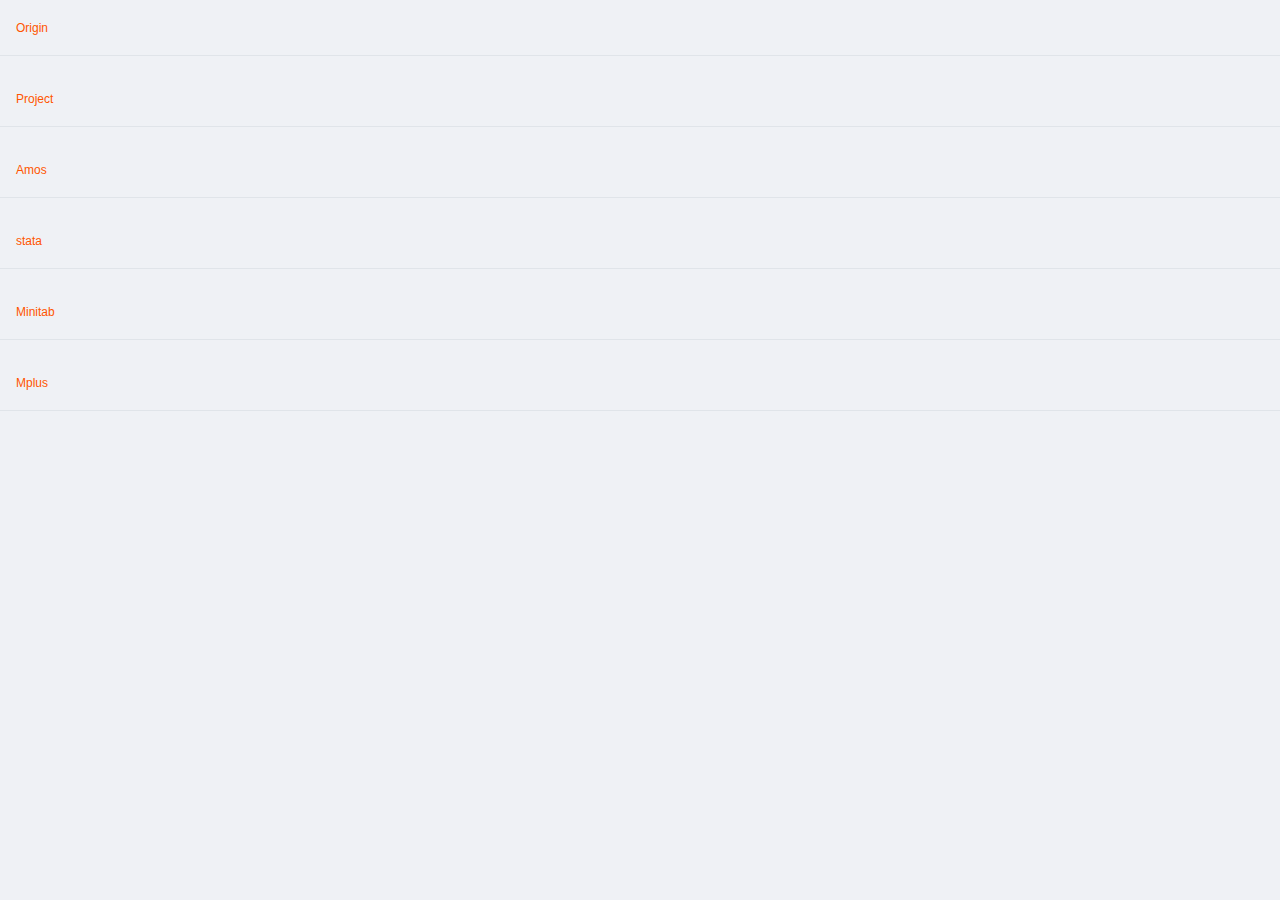
==== ruanjian/bgrj.html @ f27a9ad5 "1111" ====
<!DOCTYPE html>
<html lang="zh-Hans">
<head>
    <meta http-equiv="Content-Type" content="text/html; charset=UTF-8">

    <meta name="viewport" content="width=device-width, initial-scale=1.0">
    <title>光速软件</title>
    <link rel="icon" href="../image/logo.png" type="image/x-icon">
    <link rel="stylesheet" href="../css/index.css">
    <link rel="stylesheet" href="../css/font_4030460_xd1n66hk97.css">
    <!-- Google tag (gtag.js) -->
    <script async src="https://www.googletagmanager.com/gtag/js?id=G-ZRT42NRY3V"></script>
    <script>
        window.dataLayer = window.dataLayer || [];
        function gtag(){dataLayer.push(arguments);}
        gtag('js', new Date());

        gtag('config', 'G-ZRT42NRY3V');
    </script>
</head>
<body mpa-version="9.1.1" mpa-extension-id="ibefaeehajgcpooopoegkifhgecigeeg">
<div>
    <div class="sw-title" onclick="toggleMenu(&#39;menu1&#39;, &#39;.sw-title1 .icon-icon_zuo&#39;)">
                    <span class="cursor sw-title1">
                        <i class="iconfont icon-icon_zuo down-arrow"></i>
                        <span style="margin-left: 10px;">Origin</span>
                    </span>
    </div>
    <div class="sw-item" id="menu1" style="display: none;">
        <div class="dlink">
            <div class="link">
                <img src="../image/lan.gif" data-src="image/Origin.png" alt="Icon"
                     style="width: 25px; height: 25px; margin-left: 15px; border-radius: 10px;">
                <a href="https://pan.xunlei.com/s/VO9dpBHKhQfr33IyBTu1FNRIA1?pwd=3z6d#" target="_blank">origin 2024</a>
            </div>
        </div>
    </div>

    <div class="sw-title" onclick="toggleMenu(&#39;menu2&#39;, &#39;.sw-title2 .icon-icon_zuo&#39;)">
                    <span class="cursor sw-title2">
                        <i class="iconfont icon-icon_zuo down-arrow"></i>
                        <span style="margin-left: 10px;">Project</span>
                    </span>
    </div>
    <div class="sw-item" id="menu2" style="display: none;">
        <div class="dlink">
            <div class="link">
                <img src="../image/lan.gif" data-src="image/Project.png" alt="Icon"
                     style="width: 25px; height: 25px; margin-left: 15px; border-radius: 10px;">
                <a href="https://pan.xunlei.com/s/VO9dm38KK2sDzUrscRFmTWi3A1?pwd=xa2d#" target="_blank">Project 2024</a>
            </div>
        </div>
    </div>

    <div class="sw-title" onclick="toggleMenu(&#39;menu3&#39;, &#39;.sw-title3 .icon-icon_zuo&#39;)">
                    <span class="cursor sw-title3">
                        <i class="iconfont icon-icon_zuo down-arrow"></i>
                        <span style="margin-left: 10px;">Amos</span>
                    </span>
    </div>
    <div class="sw-item" id="menu3" style="display: none;">
        <div class="dlink">
            <div class="link">
                <img src="../image/lan.gif" data-src="image/Amos.png" alt="Icon"
                     style="width: 25px; height: 25px; margin-left: 15px; border-radius: 10px;">
                <a href="https://pan.xunlei.com/s/VO9dmmlsKhGzVEfrDVAC3gNXA1?pwd=hwep#" target="_blank">Amos 28</a>
            </div>
        </div>
    </div>

    <div class="sw-title" onclick="toggleMenu(&#39;menu4&#39;, &#39;.sw-title4 .icon-icon_zuo&#39;)">
                    <span class="cursor sw-title4">
                        <i class="iconfont icon-icon_zuo down-arrow"></i>
                        <span style="margin-left: 10px;">stata</span>
                    </span>
    </div>
    <div class="sw-item" id="menu4" style="display: none;">
        <div class="dlink">
            <div class="link">
                <img src="../image/lan.gif" data-src="image/Stata.png" alt="Icon"
                     style="width: 25px; height: 25px; margin-left: 15px; border-radius: 10px;">
                <a href="https://pan.xunlei.com/s/VO9dnG56xq0e6k0b6yrWF7rfA1?pwd=cskp#" target="_blank">stata 18</a>
            </div>
        </div>
    </div>

    <div class="sw-title" onclick="toggleMenu(&#39;menu5&#39;, &#39;.sw-title5 .icon-icon_zuo&#39;)">
                    <span class="cursor sw-title5">
                        <i class="iconfont icon-icon_zuo down-arrow"></i>
                        <span style="margin-left: 10px;">Minitab</span>
                    </span>
    </div>
    <div class="sw-item" id="menu5" style="display: none;">
        <div class="dlink">
            <div class="link">
                <img src="../image/lan.gif" data-src="image/Minitab.png" alt="Icon"
                     style="width: 25px; height: 25px; margin-left: 15px; border-radius: 10px;">
                <a href="https://pan.xunlei.com/s/VO9dnkIEgJLExogrdhgW0g7nA1?pwd=g5xg#" target="_blank">Minitab 21</a>
            </div>
        </div>
    </div>

    <div class="sw-title" onclick="toggleMenu(&#39;menu6&#39;, &#39;.sw-title6 .icon-icon_zuo&#39;)">
                    <span class="cursor sw-title6">
                        <i class="iconfont icon-icon_zuo down-arrow"></i>
                        <span style="margin-left: 10px;">Mplus</span>
                    </span>
    </div>
    <div class="sw-item" id="menu6" style="display: none;">
        <div class="dlink">
            <div class="link">
                <img src="../image/lan.gif" data-src="image/Mplus.png" alt="Icon"
                     style="width: 25px; height: 25px; margin-left: 15px; border-radius: 10px;">
                <a href="https://pan.xunlei.com/s/VO9doGrL2HybElvIDsX5bzBcA1?pwd=z8dc#" target="_blank">Mplus 8.7</a>
            </div>
        </div>
    </div>
</div>
</body>
</html>
---- css/index.css ----
* {
    padding: 0;
    margin: 0;
    text-decoration: none;
    list-style: none;
    font-family: -apple-system, HarmonyOS_Regular, HarmonyOS_Medium, BlinkMacSystemFont, Segoe UI, Roboto, Helvetica Neue, Arial, Noto Sans, sans-serif, Apple Color Emoji, Segoe UI Emoji, Segoe UI Symbol, Noto Color Emoji !important;
}

a, a:link, a:visited, a:hover, a:active {
    text-decoration: none;
    color: inherit;
}

body {
    background-color: rgb(239, 241, 245);

}

.header {
    display: flex;
    background-color: rgb(252, 187, 123);
    height: 0;
    justify-content: center;
    align-items: center;
}

.navbar {
    width: 100%;
    height: 100px;
    display: flex;
    background-color: #f2f2f2;
    justify-content: center; /* 居中显示 */
    overflow: hidden;
}



/* 导航链接样式 */
.navbar div {
    float: left;
    display: block;
    color: rgb(148, 127, 32);
    text-align: center;
    padding: 14px 16px;
    text-decoration: none;
    justify-content: center;
    font-size: 30px;
}

/* 鼠标悬停效果 */
.navbar div:hover {
    background-color: rgb(214, 218, 224);
    color: black;
}

.lanmu {
    display: flex;
    height: 35px;
    margin: 25px;
    justify-content: center;
    align-items: center;
    background-color: rgb(239, 241, 245);
    border-radius: 5px;
}

.logo {
    display: flex;
    flex-direction: column;
    align-items: center;
}

.logo img {
    height: 0;
    width: 0;
}

.jieshao {
    display: flex;
    height: 100px;
    justify-content: center;
    align-items: center;
    color: rgb(148, 127, 32);
    font-size: 18px;
}

.jieshao a {
    height: 40px;
    display: flex;
    width: 700px;
    justify-content: center;
    align-items: center;
    border-bottom: 1px solid rgb(214, 218, 224);
    padding-bottom: 15px;
}

.neirong {
    display: flex;
    justify-content: center;
    align-items: center;
    padding-bottom: 50px;
    margin-left: 21%;
    width: 60%;
}

.ruanjian {
    display: flex;
    width: 100%;
    justify-content: center;
    height: auto;
}

.sidebar {
    display: flex;
    flex-direction: column;
    width: 15%;
}

.mulu {
    display: flex;
    height: 43px;
    margin: 2px;
    padding: 5px;
    justify-content: center;
    align-items: center;
    background-color: rgb(239, 241, 245);
    border-radius: 5px;
    font-size: 20px;
    font-weight: 500;
}

/* 鼠标悬停效果 */
.mulu:hover {
    background-color: rgb(214, 218, 224);
    color: black;
}

.xiazai {
    display: block;
    width: 85%;
    flex-wrap: wrap;
    margin-left: 10px;
    margin-top: 10px;
    background-color: white;
    padding: 15px;
}

.shiping div{
    float: left;
    padding: 14px 16px;
}

.video-image-container{
    position: relative;
    width: 150px;
    height: 150px;
    margin: 0 auto;
}

.video-image-container a img{
    position: relative;
    width: 150px;
    height: 120px;
    margin: 0 auto;
}

/* 鼠标悬停效果 */
.video-image-container:hover {
    background-color: rgb(214, 218, 224);
    color: black;
}

.sw-title {
    cursor: pointer;
    display: flex;
    height: 55px;
    align-items: center;
    color: #ff5500;
    font-size: 22px;
    font-weight: 500;
    margin-bottom: 15px;
    border-bottom: 1px solid rgb(224, 228, 233);
}

.sw-item img {
    width: 800px;
}

.sw-title span {
    display: flex;
    align-items: center;
}

.down-arrow {
    align-self: center;
    color: #ff5d5d;
    cursor: pointer;
    display: inline-block;
    margin: 0 -8px 0 0;
    vertical-align: middle;
    transition: .1s linear;
}

.cursor {
    cursor: pointer;
}

i.iconfont {
    font-size: 18px;
    font-weight: bold;
}

.sw-item {
    display: flex;
    flex-wrap: wrap;
}

.dlink {
    display: flex;
    width: 50%;
}

.link {
    display: flex;
    margin: 10px;
    width: 300px;
    height: 50px;
    align-items: center;
    background-color: rgba(247, 247, 247, 0.822);
    border-radius: 8px;
    transition: background-color 1s;
    cursor: pointer;

}

.link:hover {
    background-color: #ffe59d; /* 设置鼠标悬停时的背景颜色 */
}

.link a {
    width: 500px;
    font-size: 18px;
    margin: 5px;
    font-weight: 500;
    color: rgba(0, 0, 0, 0.9);
}

.ad {
    position: absolute;
    top: 190px;
    margin-left: 10px;
    /*margin-left: 82%;*/
    display: none;
    width: 19%;
}

.ad img {
    position: relative;
    width: 100%;
    align-items: center;
}

.ad-text {
    display: block;
    font-size: 13px;
}



#xunlei{
    animation: blinker 1s linear infinite;
}

#kuake{
    animation: blinker 1s linear infinite;
}

.lad1 {
    position: absolute;
    top: 50px;
    margin-left: 10px;
    display: none;
    width: 19%;
}

.lad1 .dlink .link a{
    color: #ff5d5d;
    font-size: 22px;
}

.lad2 {
    position: absolute;
    top: 110px;
    margin-left: 10px;
    display: none;
    width: 19%;
}

.lad2 .dlink .link a{
    color: #ff5d5d;
    font-size: 22px;
}

@keyframes blinker {
    0% {
        opacity: 1;
    }
    50% {
        opacity: 0;
    }
    100% {
        opacity: 1;
    }
}

.lad {
    position: absolute;
    top: 400px;
    margin-left: 10px;
    display: none;
    width: 19%;
}

.lad img {
    position: relative;
    width: 100%;
    align-items: center;
}

.lad-text {
    display: block;
    font-size: 13px;
}

.bottom-right {
    display: block;
    width: 60px;
    position: fixed;
    right: 5px;
    bottom: 80px;
    right: 20px;
}

.tooltip {
    height: 65px;
}

.icon-wechat {
    border-bottom: 1px solid #cecece; /* 在.icon-wechat下方添加一条线 */
}

.bottom-icon {
    display: flex;
    justify-content: center;
    align-items: center;
    position: relative; /* 设置为relative以便内部的absolute元素可以相对于这个元素定位 */
}

.tooltip {
    cursor: pointer; /* 当鼠标悬停在图标上时，光标变为手掌形状 */
}

.icon-link .icon img {
    position: absolute;
    top: 50%;
    left: 50%;
    transform: translate(-50%, -50%); /* 使用transform来确保元素完全居中 */
}

.tooltip {
    background-color: #fff;
}

.icon img {
    width: 40px; /* 设置图标的宽度 */
}

/* 默认情况下，隐藏二维码 */
.parent-element {
    position: relative; /* 设置为relative以便内部的absolute元素可以相对于这个元素定位 */
}

.parent-element:hover .qrcode {
    visibility: visible; /* 当鼠标悬停在父元素上时，二维码变为可见 */
    opacity: 1; /* 当鼠标悬停在父元素上时，二维码变为不透明 */
}

.qrcode {
    display: flex;
    justify-content: center;
    align-items: center;
    background-color: #b8b8b8;
    margin-right: 10px; /* 设置离右边图标的距离 */
    position: absolute;
    right: 100%; /* 这会将二维码图片放在元素的左边 */
    visibility: hidden; /* 默认情况下，二维码是隐藏的 */
    opacity: 0; /* 默认情况下，二维码是透明的 */
    transition: visibility 0.5s, opacity 0.5s linear; /* 这会在0.5秒内改变二维码的可见性和透明度 */
}

.qrcode img {
    width: 180px;
}

.icon-wechat:hover .qrcode,
.icon-appreciation:hover .qrcode {
    visibility: visible; /* 当鼠标悬停在图标上时，二维码变为可见 */
    opacity: 1; /* 当鼠标悬停在图标上时，二维码变为不透明 */
}

.qrcode img {
    margin: 10px;
}

/* 当鼠标悬停在图标上时，显示二维码 */
.icon-wechat:hover .qrcode,
.icon-appreciation:hover .qrcode {
    display: block;
}

/* 默认情况下，隐藏文字和二维码 */
.icon-link .text {
    display: none;
}

/* 默认情况下，显示图标 */
.icon-link .icon img {
    display: block;
}

/* 当鼠标悬停在图标上时，显示文字和二维码，隐藏图标 */
.icon-wechat:hover .text,
.icon-wechat:hover .qrcode,
.icon-appreciation:hover .text,
.icon-appreciation:hover .qrcode {
    display: block;
}

.icon-wechat:hover .icon img,
.icon-appreciation:hover .icon img {
    display: none;
}

/* 当鼠标悬停在图标上时，显示文字和二维码，隐藏图标 */
.icon-wechat:hover .text,
.icon-appreciation:hover .text {
    display: block;
    font-size: 14px; /* 设置文字大小 */
    color: rgb(42, 172, 177);
    font-weight: bold;
    text-align: center; /* 设置文字居中 */
}


footer {
    color: #969696;
    padding: 35px;
    text-align: center;
}

@media screen and (max-width: 1280px) {
    /* 当屏幕宽度小于等于1280px时应用的样式 */
    .ad {
        width: 0;
    }
    .search-container {
        margin-left: 0;
        position: relative;
        display: inline-block;
        width: 250px; /* 可以根据需要调整宽度 */
    }

    .lad {
        width: 0;
    }

    .jieshao a {
        width: 100%;
    }

    .dlink {
        width: 100%;
    }

    .link {
        width: auto;
        margin: 5px;
    }

    .link a {
        width: auto;
        font-size: 10px;
    }

    .neirong {
        width: 100%;
        margin-left: 0;
        justify-content: center;
    }

    .ruanjian {
        width: 100%;
        flex-direction: row;
    }

    .xiazai {
        width: 75%;
    }

    .sidebar {
        width: 25%;
    }

    .mulu {
        font-size: 12px;
    }

    .sw-title {
        font-size: 12px;
    }

    .bottom-right {
        width: 45px;
    }

    .icon img {
        width: 30px; /* 设置图标的宽度 */
    }

    .tooltip {
        height: 45px;
    }

    .navbar {
        height: 65px;
    }

    .lanmu {
        margin: 0;
    }
    .navbar div {
        font-size: 20px;
    }

    .lad1 {
        position: absolute;
        top: 0px;
        margin-left: -2px;
        display: none;
    }

    .lad1 .dlink .link a{
        font-size: 0;
    }

    .lad1 .dlink .link a img{
        width: 30px;
        height: 30px;
        margin: 2px;
    }

    .lad2 {
        position: absolute;
        top: 40px;
        margin-left: -2px;
        display: none;
    }

    .lad2 .dlink .link a{
        font-size: 0;
    }
    .lad2 .dlink .link a img{
        width: 30px;
        height: 30px;
        margin: 2px;
    }

}

@media screen and (max-width: 1080px) {
    .header {
        height: 240px;
    }

    .logo img {
        height: 242px;
        width: 400px;
    }
}
---- css/font_4030460_xd1n66hk97.css ----
@font-face {
  font-family: "iconfont"; /* Project id 4030460 */
  src: url('//at.alicdn.com/t/c/font_4030460_xd1n66hk97.woff2?t=1693228993278') format('woff2'),
       url('//at.alicdn.com/t/c/font_4030460_xd1n66hk97.woff?t=1693228993278') format('woff'),
       url('//at.alicdn.com/t/c/font_4030460_xd1n66hk97.ttf?t=1693228993278') format('truetype');
}

.iconfont {
  font-family: "iconfont" !important;
  font-size: 16px;
  font-style: normal;
  -webkit-font-smoothing: antialiased;
  -moz-osx-font-smoothing: grayscale;
}

.icon-icon_zuo:before {
  content: "\e64a";
}
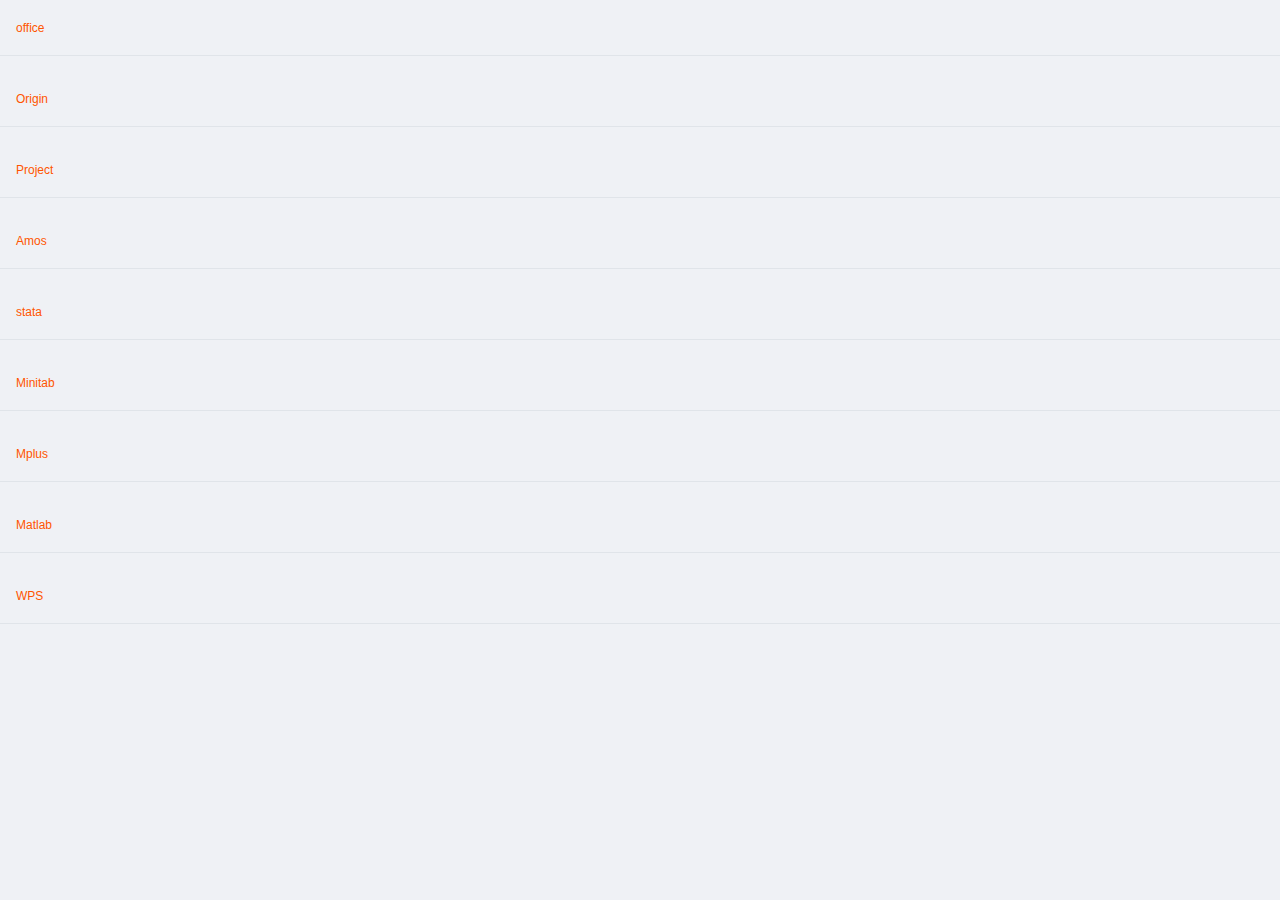
==== commit efd2a099: "1111" ====
--- a/ruanjian/bgrj.html
+++ b/ruanjian/bgrj.html
@@ -20,6 +20,22 @@
 </head>
 <body mpa-version="9.1.1" mpa-extension-id="ibefaeehajgcpooopoegkifhgecigeeg">
 <div>
+    <div class="sw-title" onclick="toggleMenu(&#39;menu7&#39;, &#39;.sw-title7 .icon-icon_zuo&#39;)">
+                    <span class="cursor sw-title7">
+                        <i class="iconfont icon-icon_zuo down-arrow"></i>
+                        <span style="margin-left: 10px;">office</span>
+                    </span>
+    </div>
+    <div class="sw-item" id="menu7" style="display: none;">
+        <div class="dlink">
+            <div class="link">
+                <img src="../image/lan.gif" data-src="image/offic.png" alt="Icon"
+                     style="width: 25px; height: 25px; margin-left: 15px; border-radius: 10px;">
+                <a href="https://pan.xunlei.com/s/VOJCfxndbiJ0FkEH1IiqL-ciA1?pwd=y9yj#" target="_blank">office 2024正式版</a>
+            </div>
+        </div>
+    </div>
+
     <div class="sw-title" onclick="toggleMenu(&#39;menu1&#39;, &#39;.sw-title1 .icon-icon_zuo&#39;)">
                     <span class="cursor sw-title1">
                         <i class="iconfont icon-icon_zuo down-arrow"></i>
@@ -115,6 +131,44 @@
             </div>
         </div>
     </div>
+
+    <div class="sw-title" onclick="toggleMenu(&#39;menu8&#39;, &#39;.sw-title1 .icon-icon_zuo&#39;)">
+                    <span class="cursor sw-title8">
+                        <i class="iconfont icon-icon_zuo down-arrow"></i>
+                        <span style="margin-left: 10px;">Matlab</span>
+                    </span>
+    </div>
+    <div class="sw-item" id="menu8" style="display: none;">
+        <div class="dlink">
+            <div class="link">
+                <img src="../image/lan.gif" data-src="image/matlab.png" alt="Icon"
+                     style="width: 25px; height: 25px; margin-left: 15px; border-radius: 10px;">
+                <a href="https://pan.xunlei.com/s/VOJCluTrrz7Nxujg7TwLvsCqA1?pwd=2vmi#" target="_blank">Matlab 2024B</a>
+            </div>
+        </div>
+        <div class="dlink">
+            <div class="link">
+                <img src="../image/lan.gif" data-src="image/matlab.png" alt="Icon"
+                     style="width: 25px; height: 25px; margin-left: 15px; border-radius: 10px;">
+                <a href="https://pan.xunlei.com/s/VOJClfsoyq7Yrt9WcvKMbBGlA1?pwd=sysz#" target="_blank">Matlab 2024A</a>
+            </div>
+        </div>
+    </div>
+    <div class="sw-title" onclick="toggleMenu(&#39;menu9&#39;, &#39;.sw-title9 .icon-icon_zuo&#39;)">
+                    <span class="cursor sw-title9">
+                        <i class="iconfont icon-icon_zuo down-arrow"></i>
+                        <span style="margin-left: 10px;">WPS</span>
+                    </span>
+    </div>
+    <div class="sw-item" id="menu9" style="display: none;">
+        <div class="dlink">
+            <div class="link">
+                <img src="../image/lan.gif" data-src="image/wps.png" alt="Icon"
+                     style="width: 25px; height: 25px; margin-left: 15px; border-radius: 10px;">
+                <a href="https://pan.xunlei.com/s/VOJCqRg38QjL7_fGVIBl_vJ2A1?pwd=3ruf#" target="_blank">WPS 2024(含VBA)</a>
+            </div>
+        </div>
+    </div>
 </div>
 </body>
 </html>--- a/css/index.css
+++ b/css/index.css
@@ -457,7 +457,11 @@
     padding: 35px;
     text-align: center;
 }
-
+.container {
+    display: flex;
+    justify-content: center;
+    align-items: center;
+}
 @media screen and (max-width: 1280px) {
     /* 当屏幕宽度小于等于1280px时应用的样式 */
     .ad {
